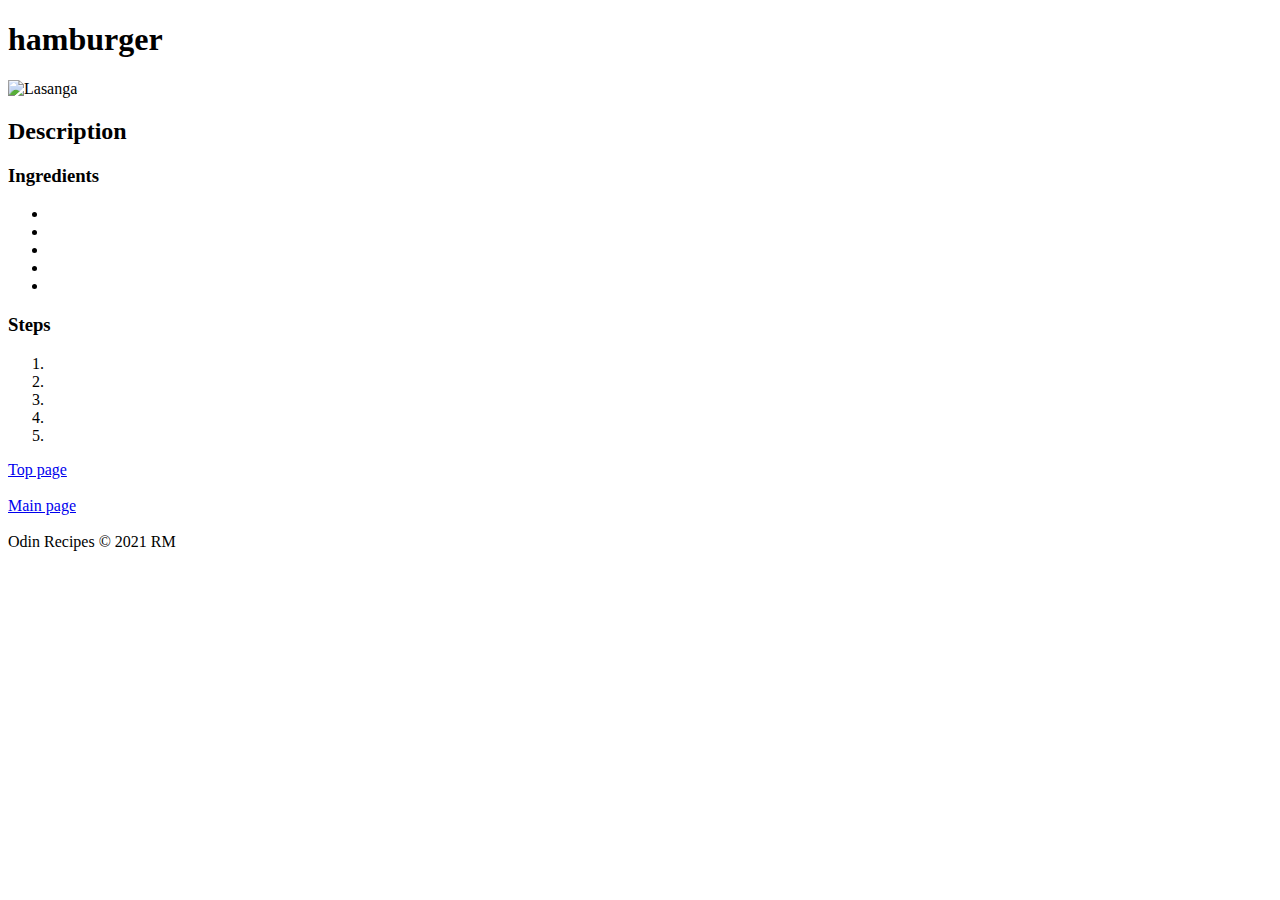
==== recipes/hamburgesa.html @ 4ac6495c "index and 3 pages linked each other" ====
<!DOCTYPE html>
<html lang="en">
    <head>
        <meta charset="UTF-8">
        <meta http-equiv="X-UA-Compatible" content="IE=edge">
        <meta name="viewport" content="width=device-width, initial-scale=1.0">
        <title>Odin Recipes</title>
    </head>
    <body>
        <h1>hamburger</h1>
        <img src="../images/hamburger.jpg" alt="Lasanga" width="500px">
        
        <h2>Description</h2>
        <p></p>
        <p></p>

        <h3>Ingredients</h3>
        <ul>
            <li></li>
            <li></li>
            <li></li>
            <li></li>
            <li></li>
        </ul>

        <h3>Steps</h3>
        <ol>
            <li></li>
            <li></li>
            <li></li>
            <li></li>
            <li></li>
        </ol>
        
        <footer>
            <a href="#top">Top page</a><br><br>
            <a href="../index.html">Main page</a><br><br>
            Odin Recipes &copy; 2021 RM
        </footer>
    </body>
</html>
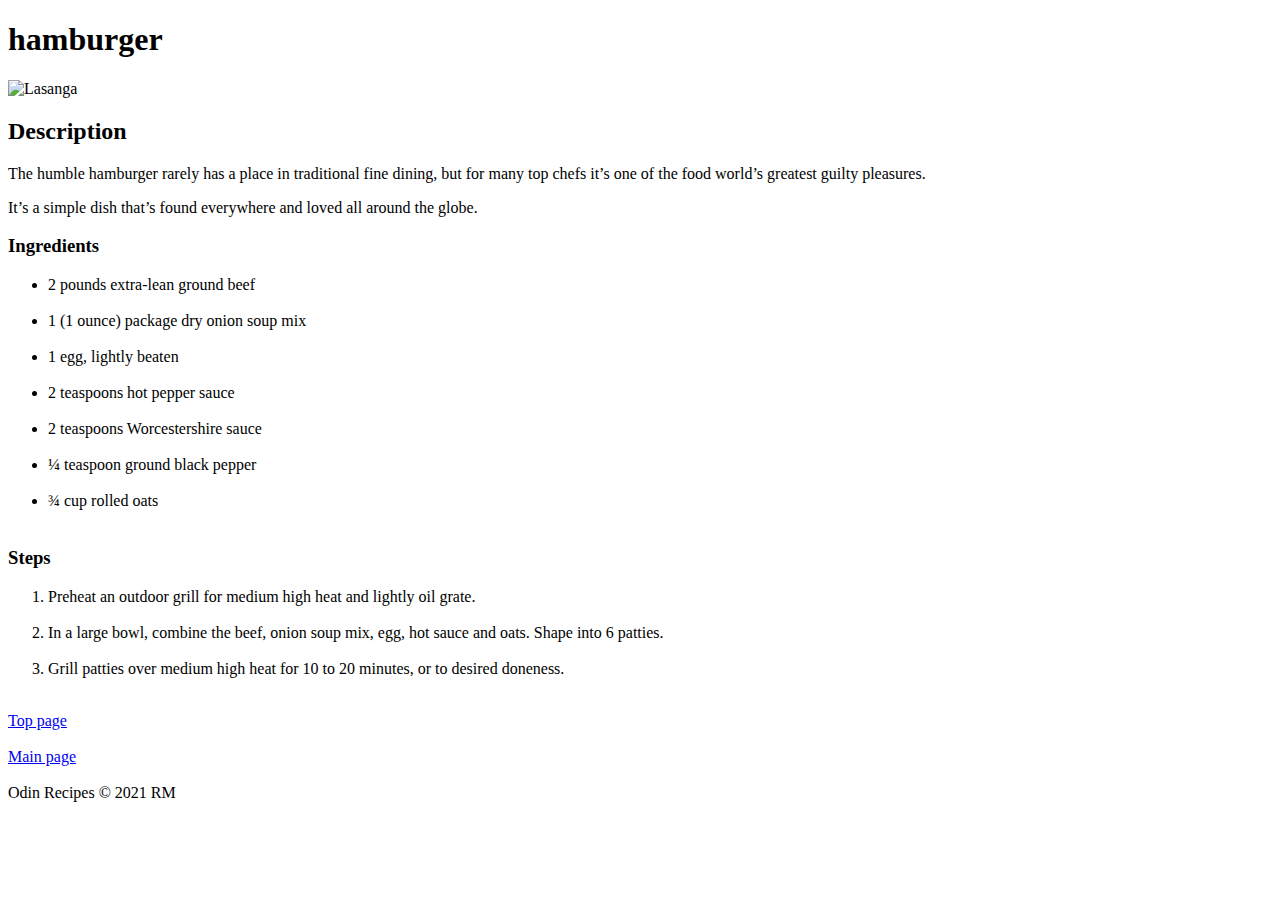
==== commit d63464b5: "se termina el contenido de las 3 paginas y el index" ====
--- a/recipes/hamburgesa.html
+++ b/recipes/hamburgesa.html
@@ -11,25 +11,25 @@
         <img src="../images/hamburger.jpg" alt="Lasanga" width="500px">
         
         <h2>Description</h2>
-        <p></p>
-        <p></p>
+        <p>The humble hamburger rarely has a place in traditional fine dining, but for many top chefs it’s one of the food world’s greatest guilty pleasures.</p>
+        <p>It’s a simple dish that’s found everywhere and loved all around the globe.</p>
 
         <h3>Ingredients</h3>
         <ul>
-            <li></li>
-            <li></li>
-            <li></li>
-            <li></li>
-            <li></li>
+            <li>2 pounds extra-lean ground beef</li><br>
+            <li>1 (1 ounce) package dry onion soup mix</li><br>
+            <li>1 egg, lightly beaten</li><br>
+            <li>2 teaspoons hot pepper sauce</li><br>
+            <li>2 teaspoons Worcestershire sauce</li><br>
+            <li>¼ teaspoon ground black pepper</li><br>
+            <li>¾ cup rolled oats</li><br>
         </ul>
 
         <h3>Steps</h3>
         <ol>
-            <li></li>
-            <li></li>
-            <li></li>
-            <li></li>
-            <li></li>
+            <li>Preheat an outdoor grill for medium high heat and lightly oil grate.</li><br>
+            <li>In a large bowl, combine the beef, onion soup mix, egg, hot sauce and oats. Shape into 6 patties.</li><br>
+            <li>Grill patties over medium high heat for 10 to 20 minutes, or to desired doneness.</li><br>
         </ol>
         
         <footer>
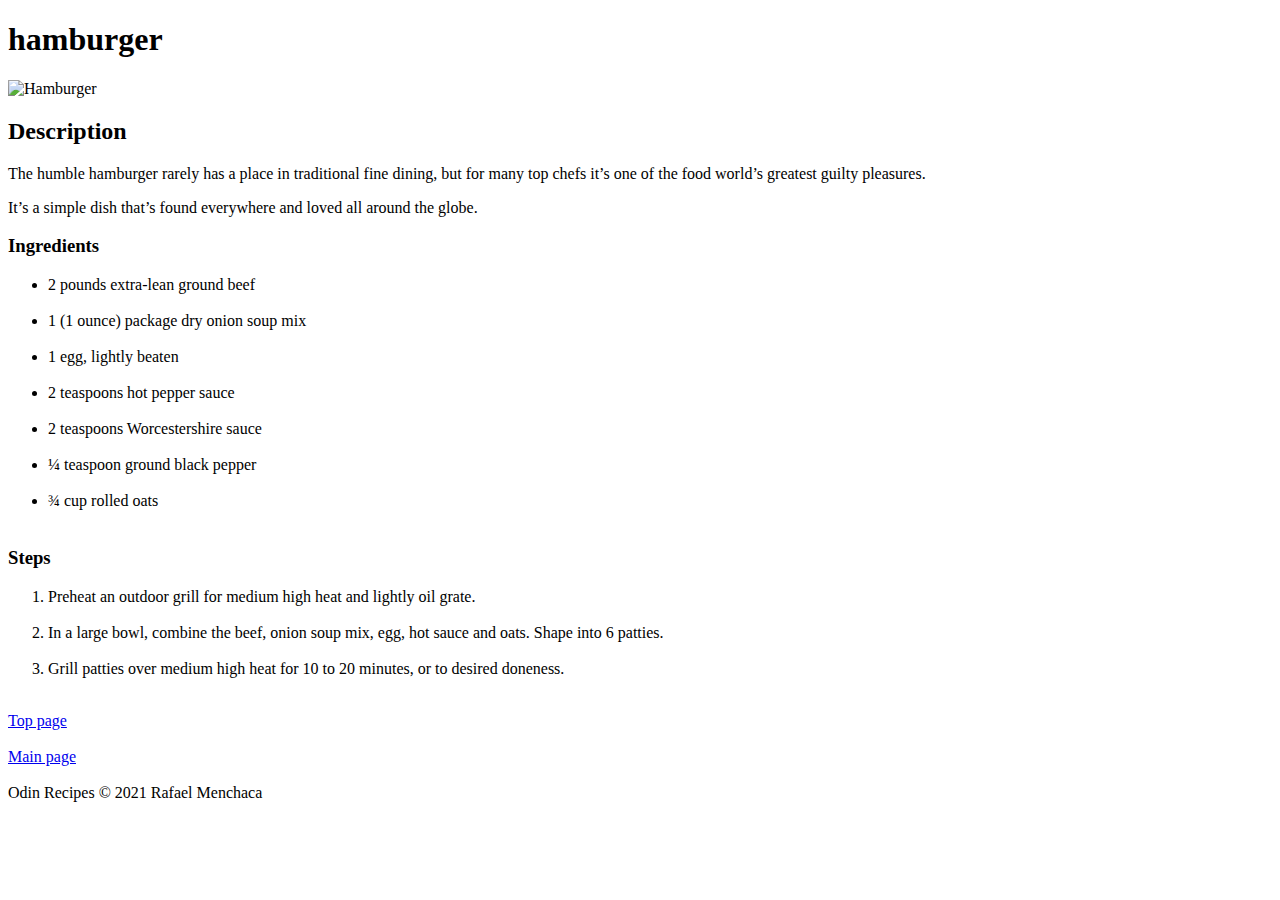
==== commit 2023d6e5: "se modifica footer y de cambian los ALT de las imagenes" ====
--- a/recipes/hamburgesa.html
+++ b/recipes/hamburgesa.html
@@ -8,7 +8,8 @@
     </head>
     <body>
         <h1>hamburger</h1>
-        <img src="../images/hamburger.jpg" alt="Lasanga" width="500px">
+        <img src="https://res.cloudinary.com/dxw0z7q5k/image/upload/v1631722307/hamburger_oqblws.jpg"
+            alt="Hamburger" width="500px">
         
         <h2>Description</h2>
         <p>The humble hamburger rarely has a place in traditional fine dining, but for many top chefs it’s one of the food world’s greatest guilty pleasures.</p>
@@ -35,7 +36,7 @@
         <footer>
             <a href="#top">Top page</a><br><br>
             <a href="../index.html">Main page</a><br><br>
-            Odin Recipes &copy; 2021 RM
+            Odin Recipes &copy; 2021 Rafael Menchaca
         </footer>
     </body>
 </html>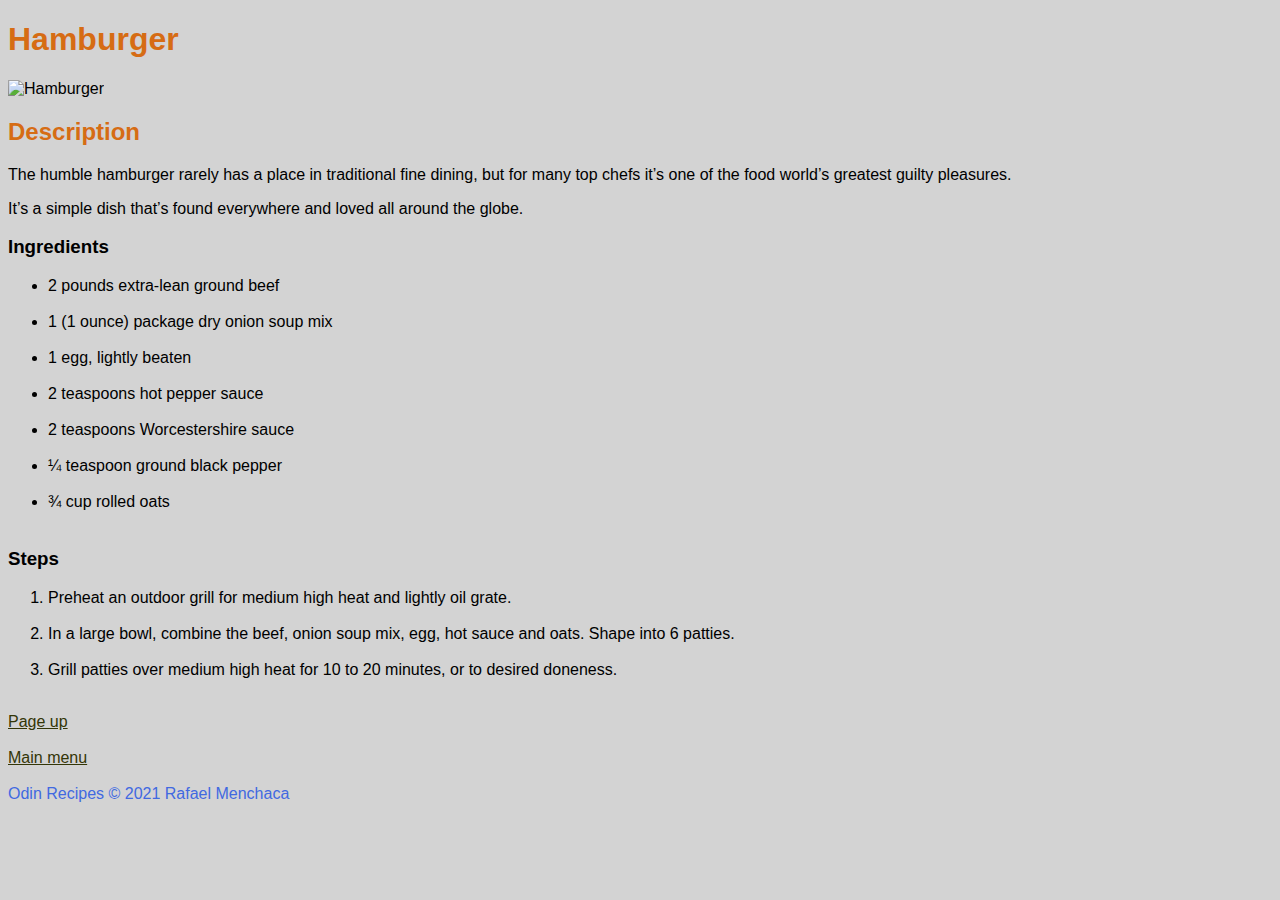
==== commit 2cd3467c: "se agregan unos estilos a las paginas" ====
--- a/recipes/hamburgesa.html
+++ b/recipes/hamburgesa.html
@@ -5,9 +5,10 @@
         <meta http-equiv="X-UA-Compatible" content="IE=edge">
         <meta name="viewport" content="width=device-width, initial-scale=1.0">
         <title>Odin Recipes</title>
+        <link rel="stylesheet" href="../styles/style.css">
     </head>
     <body>
-        <h1>hamburger</h1>
+        <h1>Hamburger</h1>
         <img src="https://res.cloudinary.com/dxw0z7q5k/image/upload/v1631722307/hamburger_oqblws.jpg"
             alt="Hamburger" width="500px">
         
@@ -34,8 +35,8 @@
         </ol>
         
         <footer>
-            <a href="#top">Top page</a><br><br>
-            <a href="../index.html">Main page</a><br><br>
+            <a href="#top">Page up</a><br><br>
+            <a href="../index.html">Main menu</a><br><br>
             Odin Recipes &copy; 2021 Rafael Menchaca
         </footer>
     </body>
--- a/styles/style.css
+++ b/styles/style.css
@@ -0,0 +1,17 @@
+body {
+    background-color: lightgray;
+    font-family: Arial, Helvetica, sans-serif;
+
+}
+
+h1, h2{
+    color: rgb(214, 108, 20);
+}
+
+a {
+    color: rgb(51, 54, 7) ;
+}
+
+footer {
+    color: royalblue;
+}